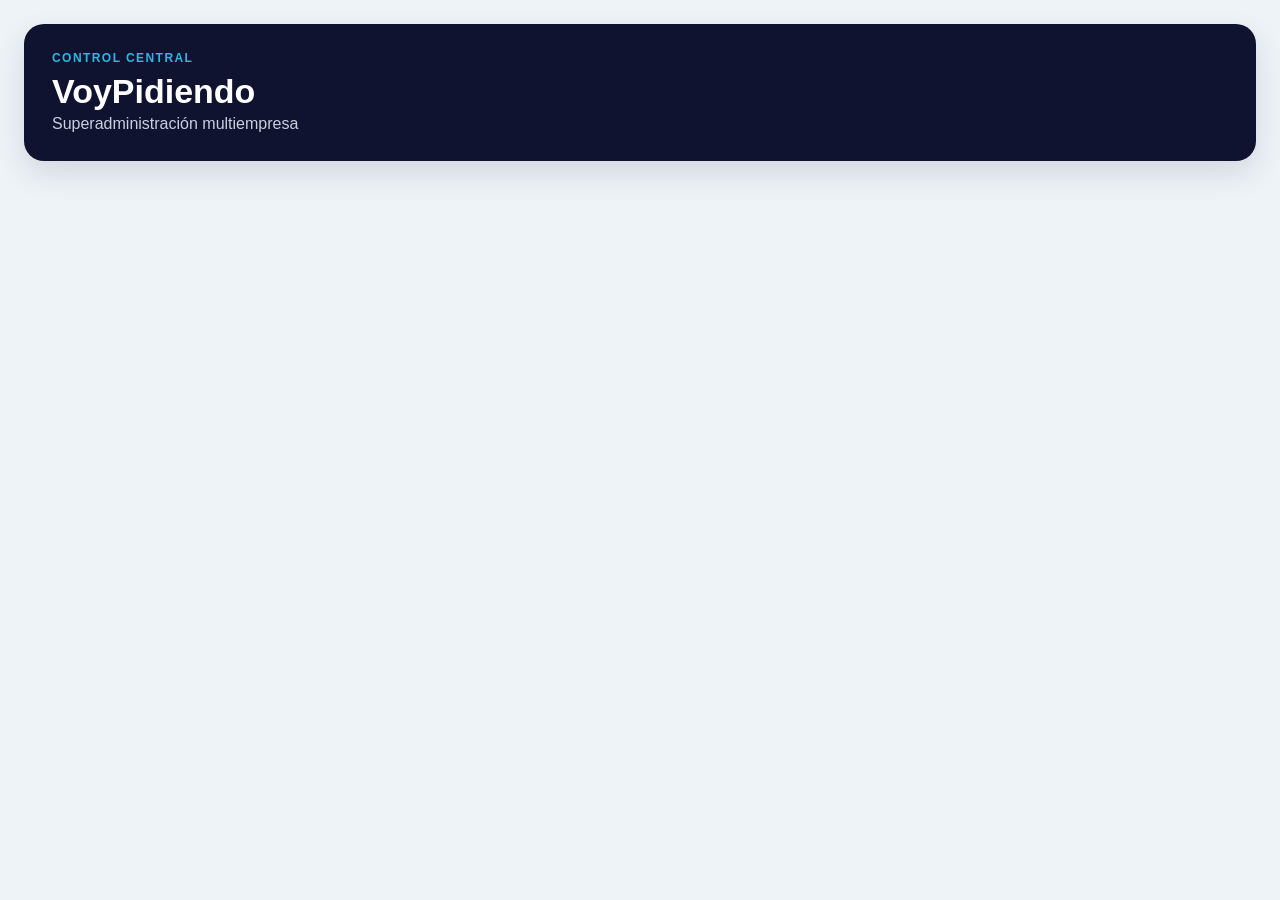
==== src/VoyPidiendo.SuperAdmin/wwwroot/index.html @ 9889c087 "Agregar panel independiente de superadministracion" ====
<!doctype html><html lang="es"><head><meta charset="utf-8"><meta name="viewport" content="width=device-width,initial-scale=1"><title>VoyPidiendo · Superadministración</title><link rel="stylesheet" href="styles.css"></head>
<body><main class="page"><header><div><span>CONTROL CENTRAL</span><h1>VoyPidiendo</h1><p>Superadministración multiempresa</p></div><button id="logout" class="secondary" hidden>Cerrar sesión</button></header>
<section id="setup" class="card" hidden><h2>Crear Superadministrador inicial</h2><div class="grid"><label>Usuario<input id="setupUser"></label><label>Nombre<input id="setupName"></label><label>Contraseña<input id="setupPassword" type="password"></label><label>Clave inicial<input id="setupKey" type="password"></label></div><button id="createAdmin">Crear Superadministrador</button></section>
<section id="login" class="card" hidden><h2>Ingreso exclusivo</h2><div class="login-row"><label>Usuario<input id="loginUser" autocomplete="username"></label><label>Contraseña<input id="loginPassword" type="password" autocomplete="current-password"></label><button id="loginButton">Ingresar</button></div></section>
<section id="panel" hidden><div class="toolbar"><div><h2>Empresas</h2><p id="session"></p></div><button id="newCompany">+ Nueva empresa</button></div><div id="companies" class="companies"></div>
<form id="companyForm" class="card editor" hidden><div class="editor-title"><h2 id="formTitle">Nueva empresa</h2><button type="button" id="closeForm" class="secondary">Cerrar</button></div><input id="companyId" type="hidden"><div class="grid"><label>Código<input id="code" required placeholder="empresa1"></label><label>Nombre comercial<input id="name" required></label><label>Título<input id="title" required></label><label>Subtítulo<input id="subtitle"></label><label>Dominio<input id="domain" placeholder="pedidos.empresa.com"></label><label>Logo URL<input id="logo" placeholder="/clientes/empresa/logo.svg"></label><label>Color principal<input id="primary" type="color" value="#20b3df"></label><label>Color secundario<input id="secondary" type="color" value="#10213c"></label><label>Referencia conexión<input id="connectionReference" placeholder="SQL Empresa"></label><label>Vencimiento<input id="expiration" type="date"></label></div><label>Conexión SQL (solo completar para crear o reemplazar)<textarea id="connection" rows="3" autocomplete="off"></textarea></label><div class="checks"><label><input id="perception" type="checkbox" checked> Percepción IIBB</label><label><input id="subtotals" type="checkbox" checked> Subtotales en PDF</label><label><input id="enabled" type="checkbox" checked> Empresa habilitada</label></div><h3>Funciones</h3><div class="checks"><label><input id="multiple" type="checkbox" checked> Carga múltiple</label><label><input id="tracking" type="checkbox" checked> Seguimiento</label><label><input id="locations" type="checkbox" checked> Ubicación de clientes</label><label><input id="pdf" type="checkbox" checked> PDF de pedidos</label></div><div class="actions"><button type="submit">Guardar empresa</button><button id="testConnection" type="button" class="secondary">Probar conexión</button></div></form></section>
<div id="message" class="message"></div></main><script src="app.js"></script></body></html>
---- src/VoyPidiendo.SuperAdmin/wwwroot/styles.css ----
:root{font-family:Inter,Segoe UI,Arial,sans-serif;color:#17233d;background:#eef3f7}*{box-sizing:border-box}body{margin:0}.page{max-width:1320px;margin:auto;padding:24px}header{display:flex;justify-content:space-between;align-items:center;padding:24px 28px;margin-bottom:22px;border-radius:20px;background:#10132f;color:#fff;box-shadow:0 12px 30px #17233d20}header span{color:#2bb8e5;font-weight:800;letter-spacing:.12em;font-size:12px}h1{margin:6px 0 0;font-size:34px}header p{margin:4px 0;color:#c8d0e0}.card{background:#fff;border:1px solid #d9e2ea;border-radius:16px;padding:22px;box-shadow:0 8px 24px #17233d0d;margin-bottom:18px}h2{margin:0 0 16px}.grid{display:grid;grid-template-columns:repeat(2,minmax(0,1fr));gap:14px}.login-row{display:grid;grid-template-columns:1fr 1fr auto;gap:14px;align-items:end}label{display:flex;flex-direction:column;gap:6px;color:#53627a;font-size:13px;font-weight:700}input,textarea{width:100%;padding:11px 12px;border:1px solid #becbd8;border-radius:9px;font:inherit;color:#17233d}button{border:0;border-radius:9px;padding:12px 18px;background:#24b4df;color:#071b2b;font-weight:800;cursor:pointer}.secondary{background:#fff;color:#17233d;border:1px solid #b8c5d2}.toolbar,.editor-title,.actions{display:flex;justify-content:space-between;align-items:center;gap:12px}.companies{display:grid;grid-template-columns:repeat(auto-fill,minmax(300px,1fr));gap:14px;margin-bottom:18px}.company{background:#fff;border:1px solid #d9e2ea;border-radius:14px;padding:17px;box-shadow:0 6px 18px #17233d0b}.company h3{margin:0 0 5px}.company p{margin:5px 0;color:#65748a}.company .status{display:inline-block;padding:5px 9px;border-radius:99px;background:#e2f7e9;color:#17713a;font-size:12px;font-weight:800}.company .disabled{background:#fde8e7;color:#ac2925}.company footer{display:flex;gap:8px;margin-top:14px}.checks{display:flex;flex-wrap:wrap;gap:18px;margin:16px 0}.checks label{flex-direction:row;align-items:center}.checks input{width:18px;height:18px}.editor h3{margin-bottom:5px}.message{position:fixed;right:22px;bottom:22px;padding:13px 18px;border-radius:10px;background:#17233d;color:#fff;opacity:0;transform:translateY(8px);transition:.2s}.message.show{opacity:1;transform:none}@media(max-width:760px){.page{padding:12px}.grid,.login-row{grid-template-columns:1fr}header{padding:18px}.companies{grid-template-columns:1fr}}
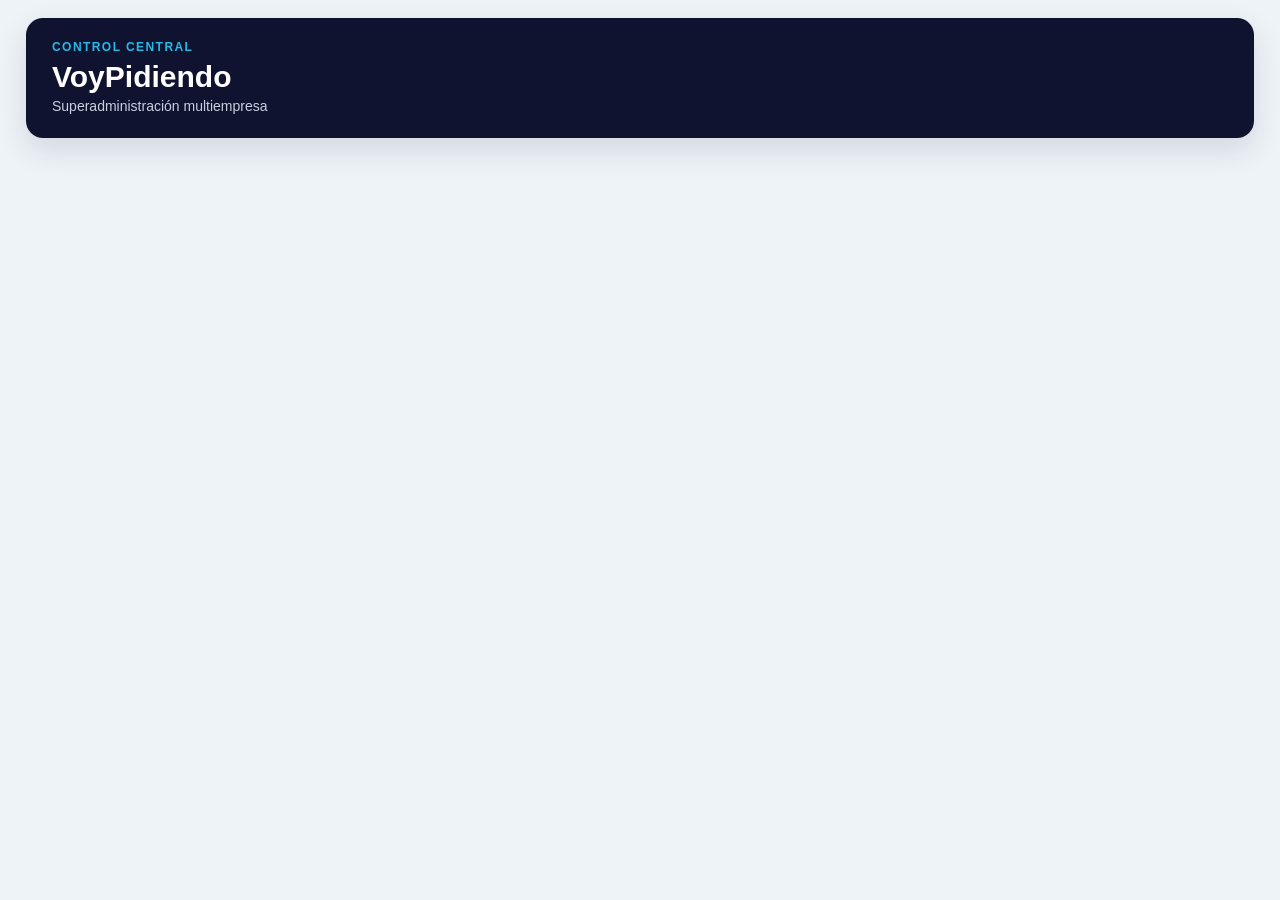
==== commit 97e0ce12: "Preparar despliegue multiempresa en cloud" ====
--- a/src/VoyPidiendo.SuperAdmin/wwwroot/index.html
+++ b/src/VoyPidiendo.SuperAdmin/wwwroot/index.html
@@ -1,7 +1,10 @@
-<!doctype html><html lang="es"><head><meta charset="utf-8"><meta name="viewport" content="width=device-width,initial-scale=1"><title>VoyPidiendo · Superadministración</title><link rel="stylesheet" href="styles.css"></head>
+<!doctype html><html lang="es"><head><meta charset="utf-8"><meta name="viewport" content="width=device-width,initial-scale=1"><title>VoyPidiendo · Superadministración</title><link rel="stylesheet" href="styles.css"><link rel="stylesheet" href="users.css"><link rel="stylesheet" href="layout.css"></head>
 <body><main class="page"><header><div><span>CONTROL CENTRAL</span><h1>VoyPidiendo</h1><p>Superadministración multiempresa</p></div><button id="logout" class="secondary" hidden>Cerrar sesión</button></header>
 <section id="setup" class="card" hidden><h2>Crear Superadministrador inicial</h2><div class="grid"><label>Usuario<input id="setupUser"></label><label>Nombre<input id="setupName"></label><label>Contraseña<input id="setupPassword" type="password"></label><label>Clave inicial<input id="setupKey" type="password"></label></div><button id="createAdmin">Crear Superadministrador</button></section>
 <section id="login" class="card" hidden><h2>Ingreso exclusivo</h2><div class="login-row"><label>Usuario<input id="loginUser" autocomplete="username"></label><label>Contraseña<input id="loginPassword" type="password" autocomplete="current-password"></label><button id="loginButton">Ingresar</button></div></section>
 <section id="panel" hidden><div class="toolbar"><div><h2>Empresas</h2><p id="session"></p></div><button id="newCompany">+ Nueva empresa</button></div><div id="companies" class="companies"></div>
 <form id="companyForm" class="card editor" hidden><div class="editor-title"><h2 id="formTitle">Nueva empresa</h2><button type="button" id="closeForm" class="secondary">Cerrar</button></div><input id="companyId" type="hidden"><div class="grid"><label>Código<input id="code" required placeholder="empresa1"></label><label>Nombre comercial<input id="name" required></label><label>Título<input id="title" required></label><label>Subtítulo<input id="subtitle"></label><label>Dominio<input id="domain" placeholder="pedidos.empresa.com"></label><label>Logo URL<input id="logo" placeholder="/clientes/empresa/logo.svg"></label><label>Color principal<input id="primary" type="color" value="#20b3df"></label><label>Color secundario<input id="secondary" type="color" value="#10213c"></label><label>Referencia conexión<input id="connectionReference" placeholder="SQL Empresa"></label><label>Vencimiento<input id="expiration" type="date"></label></div><label>Conexión SQL (solo completar para crear o reemplazar)<textarea id="connection" rows="3" autocomplete="off"></textarea></label><div class="checks"><label><input id="perception" type="checkbox" checked> Percepción IIBB</label><label><input id="subtotals" type="checkbox" checked> Subtotales en PDF</label><label><input id="enabled" type="checkbox" checked> Empresa habilitada</label></div><h3>Funciones</h3><div class="checks"><label><input id="multiple" type="checkbox" checked> Carga múltiple</label><label><input id="tracking" type="checkbox" checked> Seguimiento</label><label><input id="locations" type="checkbox" checked> Ubicación de clientes</label><label><input id="pdf" type="checkbox" checked> PDF de pedidos</label></div><div class="actions"><button type="submit">Guardar empresa</button><button id="testConnection" type="button" class="secondary">Probar conexión</button></div></form></section>
+<section id="usersPanel" class="card editor users-panel" hidden><div class="editor-title"><div><h2>Usuarios · <span id="usersCompany"></span></h2><p>Usuarios propios de esta empresa</p></div><button type="button" id="closeUsers" class="secondary">Cerrar</button></div><input id="usersCompanyId" type="hidden"><form id="userForm" class="user-form"><label>Usuario<input id="userName" required></label><label>Nombre<input id="userDisplayName" required></label><label>Clave inicial<span class="password-input"><input id="userPassword" type="password" minlength="6" required><button type="button" class="show-password" data-target="userPassword">Ver</button></span></label><label>Repetir clave<input id="userPasswordConfirm" type="password" minlength="6" required></label><label>Rol<select id="userRole"><option value="V">V · Vendedor</option><option value="A">A · Administrador</option><option value="P">P · Consulta pedidos</option><option value="S">S · Consulta ventas</option><option value="Q">Q · Todo menos usuarios</option></select></label><label>Cód. vendedor<input id="userSellerCode" type="number" min="1"></label><button type="submit">+ Agregar</button></form><div class="users-table-wrap"><table class="users-table"><thead><tr><th>Nombre</th><th>Usuario</th><th>Rol</th><th>Vendedor</th><th class="center">Habilitado</th><th></th></tr></thead><tbody id="companyUsers"></tbody></table></div></section>
+<dialog id="passwordDialog" class="password-dialog"><form id="passwordForm"><div class="dialog-title"><h3>Cambiar clave</h3><button type="button" id="closePassword" class="icon-close" aria-label="Cerrar">×</button></div><input id="passwordUserId" type="hidden"><label>Nueva clave<span class="password-input"><input id="newPassword" type="password" minlength="6" required><button type="button" class="show-password" data-target="newPassword">Ver</button></span></label><label>Repetir nueva clave<input id="confirmPassword" type="password" minlength="6" required></label><div class="dialog-actions"><button type="button" id="cancelPassword" class="secondary">Cancelar</button><button type="submit">Guardar clave</button></div></form></dialog>
+<dialog id="validationDialog" class="validation-dialog"><div class="dialog-title"><div><h3>Validación · <span id="validationCompany"></span></h3><p id="validationSummary"></p></div><button type="button" id="closeValidation" class="icon-close" aria-label="Cerrar">×</button></div><div id="validationResults" class="validation-results"></div><div class="dialog-actions"><button type="button" id="closeValidationBottom" class="secondary">Cerrar</button></div></dialog>
 <div id="message" class="message"></div></main><script src="app.js"></script></body></html>
--- a/src/VoyPidiendo.SuperAdmin/wwwroot/users.css
+++ b/src/VoyPidiendo.SuperAdmin/wwwroot/users.css
@@ -0,0 +1,2 @@
+.users-panel{padding:26px}.users-panel .editor-title{padding-bottom:18px;border-bottom:1px solid #dce5ed}.users-panel .editor-title h2{margin-bottom:3px}.users-panel .editor-title p{margin:0;color:#718096}.user-form{display:grid;grid-template-columns:1fr 1.35fr 1.1fr 1.1fr 1.15fr .75fr auto;gap:12px;align-items:end;padding:18px;margin:18px 0 22px;background:#f5f9fc;border:1px solid #dce6ee;border-radius:13px}.user-form label{min-width:0}.user-form input,.user-form select{height:43px}.password-input{display:flex}.password-input input{border-radius:9px 0 0 9px}.show-password{flex:0 0 auto;padding:0 13px;border-radius:0 9px 9px 0;background:#e5eef5;color:#263750;border:1px solid #becbd8;border-left:0}.users-table-wrap{overflow-x:auto;border:1px solid #dce5ed;border-radius:13px}.users-table{width:100%;border-collapse:collapse;background:#fff}.users-table th{padding:12px 14px;background:#eef5fa;color:#607087;font-size:12px;text-align:left;text-transform:uppercase;letter-spacing:.04em}.users-table td{padding:12px 14px;border-top:1px solid #e2e9ef;vertical-align:middle}.users-table tr:hover td{background:#f8fbfd}.users-table .center{text-align:center}.users-table .role{display:inline-block;padding:5px 9px;border-radius:999px;background:#e8f5fb;color:#087a9f;font-size:12px;font-weight:800;white-space:nowrap}.enable-switch{position:relative;display:inline-block;width:42px;height:23px}.enable-switch input{opacity:0;width:0;height:0}.enable-switch span{position:absolute;inset:0;border-radius:99px;background:#c5d0da;cursor:pointer;transition:.2s}.enable-switch span:before{content:"";position:absolute;width:17px;height:17px;left:3px;top:3px;border-radius:50%;background:#fff;box-shadow:0 1px 3px #0003;transition:.2s}.enable-switch input:checked+span{background:#25b5df}.enable-switch input:checked+span:before{transform:translateX(19px)}.key-button{padding:8px 12px;white-space:nowrap}.password-dialog{width:min(460px,calc(100% - 28px));padding:0;border:0;border-radius:16px;box-shadow:0 22px 65px #12233c55}.password-dialog::backdrop{background:#17233d80}.password-dialog form{padding:22px;display:grid;gap:16px}.dialog-title,.dialog-actions{display:flex;align-items:center;justify-content:space-between;gap:10px}.dialog-title h3{margin:0;font-size:21px}.icon-close{padding:2px 9px;background:transparent;color:#617187;font-size:28px}.dialog-actions{justify-content:flex-end;margin-top:4px}@media(max-width:1100px){.user-form{grid-template-columns:repeat(3,1fr)}.user-form button[type=submit]{height:43px}}@media(max-width:680px){.users-panel{padding:16px}.user-form{grid-template-columns:1fr}.users-table th:nth-child(4),.users-table td:nth-child(4){display:none}}
+.validation-dialog{width:min(760px,calc(100% - 28px));padding:22px;border:0;border-radius:16px;box-shadow:0 22px 65px #12233c55}.validation-dialog::backdrop{background:#17233d80}.validation-dialog h3{margin:0}.validation-dialog p{margin:5px 0 0}.validation-ok{color:#198044;font-weight:800}.validation-warning{color:#b35c00;font-weight:800}.validation-results{margin:18px 0;border:1px solid #dce5ed;border-radius:12px;overflow:hidden}.validation-row{display:grid;grid-template-columns:28px minmax(180px,1fr) minmax(180px,1.4fr);align-items:center;gap:10px;padding:11px 13px;border-bottom:1px solid #e3eaf0}.validation-row:last-child{border-bottom:0}.validation-row small{display:block;color:#718096;margin-top:2px}.validation-row>span:last-child{text-align:right;color:#617187}.validation-icon{display:grid;place-items:center;width:24px;height:24px;border-radius:50%;font-weight:900}.validation-row.ok .validation-icon{background:#dff5e7;color:#17713a}.validation-row.error{background:#fffafa}.validation-row.error .validation-icon{background:#fde4e2;color:#b42318}@media(max-width:600px){.validation-row{grid-template-columns:28px 1fr}.validation-row>span:last-child{grid-column:2;text-align:left}}
--- a/src/VoyPidiendo.SuperAdmin/wwwroot/layout.css
+++ b/src/VoyPidiendo.SuperAdmin/wwwroot/layout.css
@@ -0,0 +1 @@
+html{font-size:14px}.page{max-width:1500px;padding:18px 26px}header{padding:20px 26px;margin-bottom:18px;border-radius:17px}h1{font-size:30px}header p{font-size:14px}.toolbar h2{margin-bottom:8px}.toolbar{align-items:center}.companies{grid-template-columns:repeat(auto-fill,minmax(360px,1fr));gap:16px}.company{padding:16px;min-width:0}.company h3{font-size:18px}.company footer{display:grid;grid-template-columns:repeat(2,minmax(0,1fr));gap:8px}.company footer button{width:100%;padding:10px 8px;white-space:nowrap}.card{padding:19px}.editor{margin-top:8px}button{padding:10px 16px}.validation-dialog,.password-dialog{font-size:14px}@media(min-width:1100px){.companies .company{max-width:470px}}@media(max-width:520px){html{font-size:13px}.page{padding:10px}.companies{grid-template-columns:1fr}.company footer{grid-template-columns:1fr 1fr}header{padding:16px 18px}}
